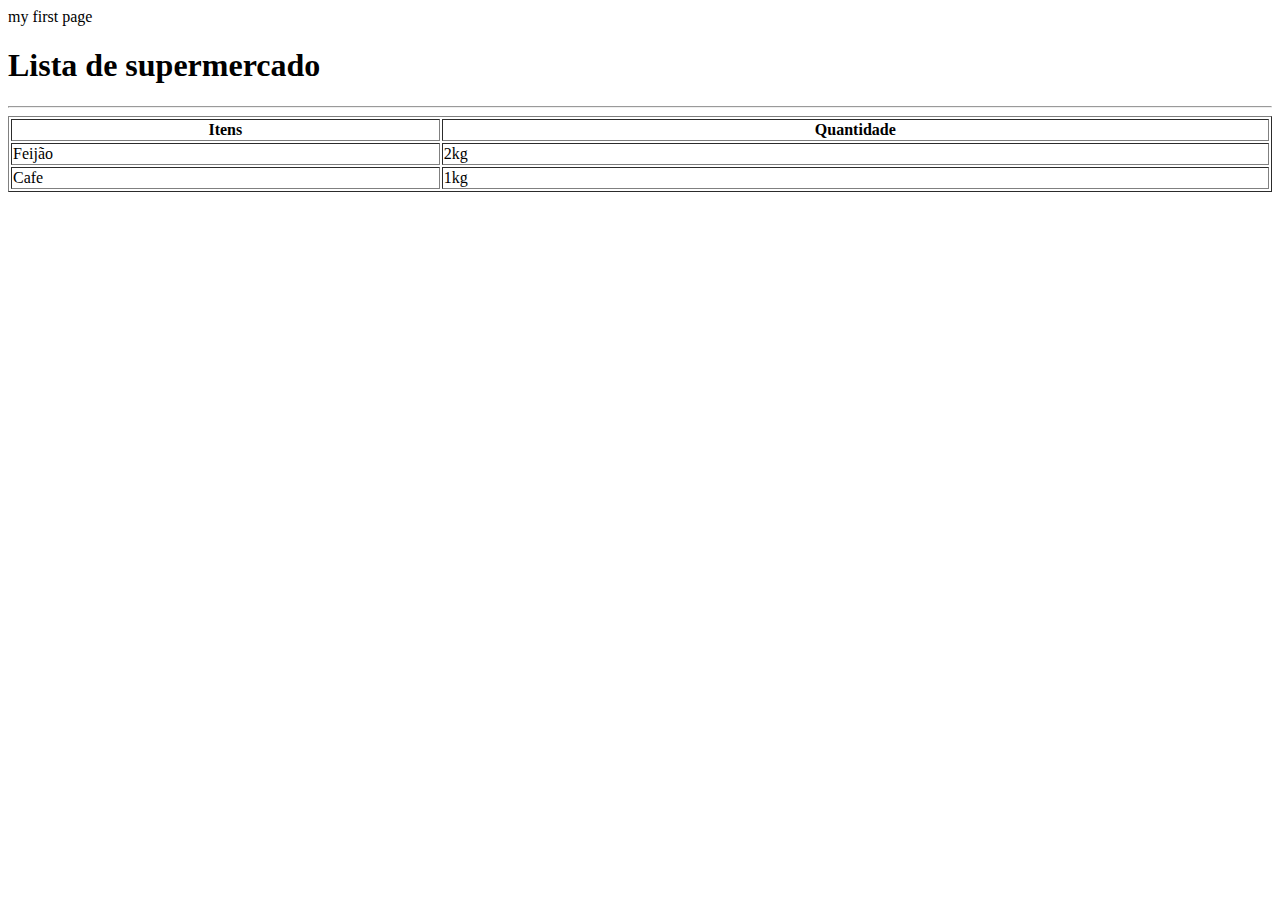
==== homeHiring.html @ 1c863ec4 "Adição do novo projeto" ====
<!DOCTYPE html>
<html lang="pt-br">
<head>
    <meta charset="UTF-8">
    <meta http-equiv="X-UA-Compatible" content="IE=edge">
    <meta name="viewport" content="width=device-width, initial-scale=1.0">
    <title>CursoHiring</title>
</head>
<body>
    my first page
    <h1>Lista de supermercado</h1>
    <hr>
    <table border="1" width="100%">
        <tr>
            <th>Itens</th>
            <th>Quantidade</th>
        </tr>
        <tr>
            <td>Feijão</td>
            <td>2kg</td>
        </tr>
        <tr>
            <td>Cafe</td>
            <td>1kg</td>
        </tr>
    </table>

</body>
</html>
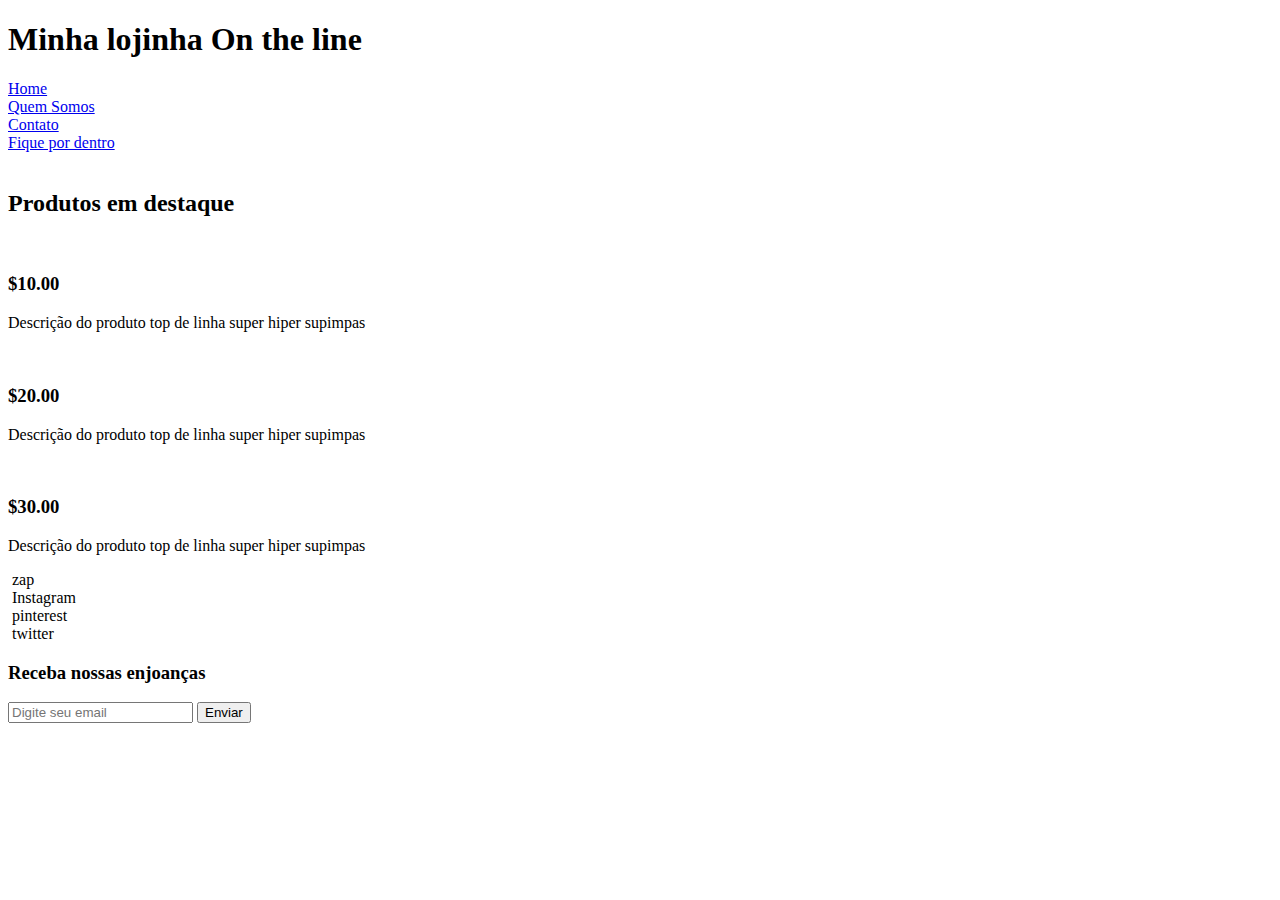
==== commit 4fe82615: "Mudança de planos" ====
--- a/homeHiring.html
+++ b/homeHiring.html
@@ -1,29 +1,58 @@
 <!DOCTYPE html>
 <html lang="pt-br">
-<head>
-    <meta charset="UTF-8">
-    <meta http-equiv="X-UA-Compatible" content="IE=edge">
-    <meta name="viewport" content="width=device-width, initial-scale=1.0">
-    <title>CursoHiring</title>
-</head>
-<body>
-    my first page
-    <h1>Lista de supermercado</h1>
-    <hr>
-    <table border="1" width="100%">
-        <tr>
-            <th>Itens</th>
-            <th>Quantidade</th>
-        </tr>
-        <tr>
-            <td>Feijão</td>
-            <td>2kg</td>
-        </tr>
-        <tr>
-            <td>Cafe</td>
-            <td>1kg</td>
-        </tr>
-    </table>
-
-</body>
-</html>+  <head>
+    <meta charset="UTF-8" />
+    <meta http-equiv="X-UA-Compatible" content="IE=edge" />
+    <meta name="viewport" content="width=device-width, initial-scale=1.0" />
+    <title>.: Minha lojinha On the line :.</title>
+  </head>
+  <body>
+    <div id="cabecalho">
+      <h1>Minha lojinha On the line</h1>
+    </div>
+    <div id="navBar">
+      <div><a href="homeHiring.html">Home</a></div>
+      <div><a href="quemSomos.html">Quem Somos</a></div>
+      <div><a href="contato.html">Contato</a></div>
+      <div><a href="blog.html">Fique por dentro</a></div>
+    </div>
+    <div id="imagemGeral">
+      <img src="/GamaAcademy/imagens/loja.png" alt="" />
+    </div>
+    <div id="tituloDestaque">
+      <h2>Produtos em destaque</h2>
+    </div>
+    <div id="produtos">
+      <div class="produtoDestaque">
+        <img src="/GamaAcademy/imagens/gift01.png" alt="" />
+        <h3>$10.00</h3>
+        <p>Descrição do produto top de linha super hiper supimpas</p>
+      </div>
+      <div class="produtoDestaque">
+        <img src="/GamaAcademy/imagens/gift02.png" alt="" />
+        <h3>$20.00</h3>
+        <p>Descrição do produto top de linha super hiper supimpas</p>
+      </div>
+      <div class="produtoDestaque">
+        <img src="/GamaAcademy/imagens/gift03.png" alt="" />
+        <h3>$30.00</h3>
+        <p>Descrição do produto top de linha super hiper supimpas</p>
+      </div>
+    </div>
+    <div id="rodape">
+      <div id="redesSociais">
+        <img src="/GamaAcademy/imagens/whatsapp-logo-1.png" alt="" width="3%" /> zap <br />
+        <img src="/imagens/Instagram-Icon.png" alt="" width="3%" /> Instagram
+        <br />
+        <img src="/GamaAcademy/imagens/pinterest.png" alt="" width="3%" /> pinterest <br />
+        <img src="/GamaAcademy/imagens/twitter-logo-2-1.png" alt="" width="3%" /> twitter
+        <br />
+      </div>
+      <div id="email">
+        <h3>Receba nossas enjoanças</h3>
+        <input type="email" id="inputEmail" placeholder="Digite seu email">
+        <button>Enviar</button>
+      </div>
+    </div>
+  </body>
+</html>
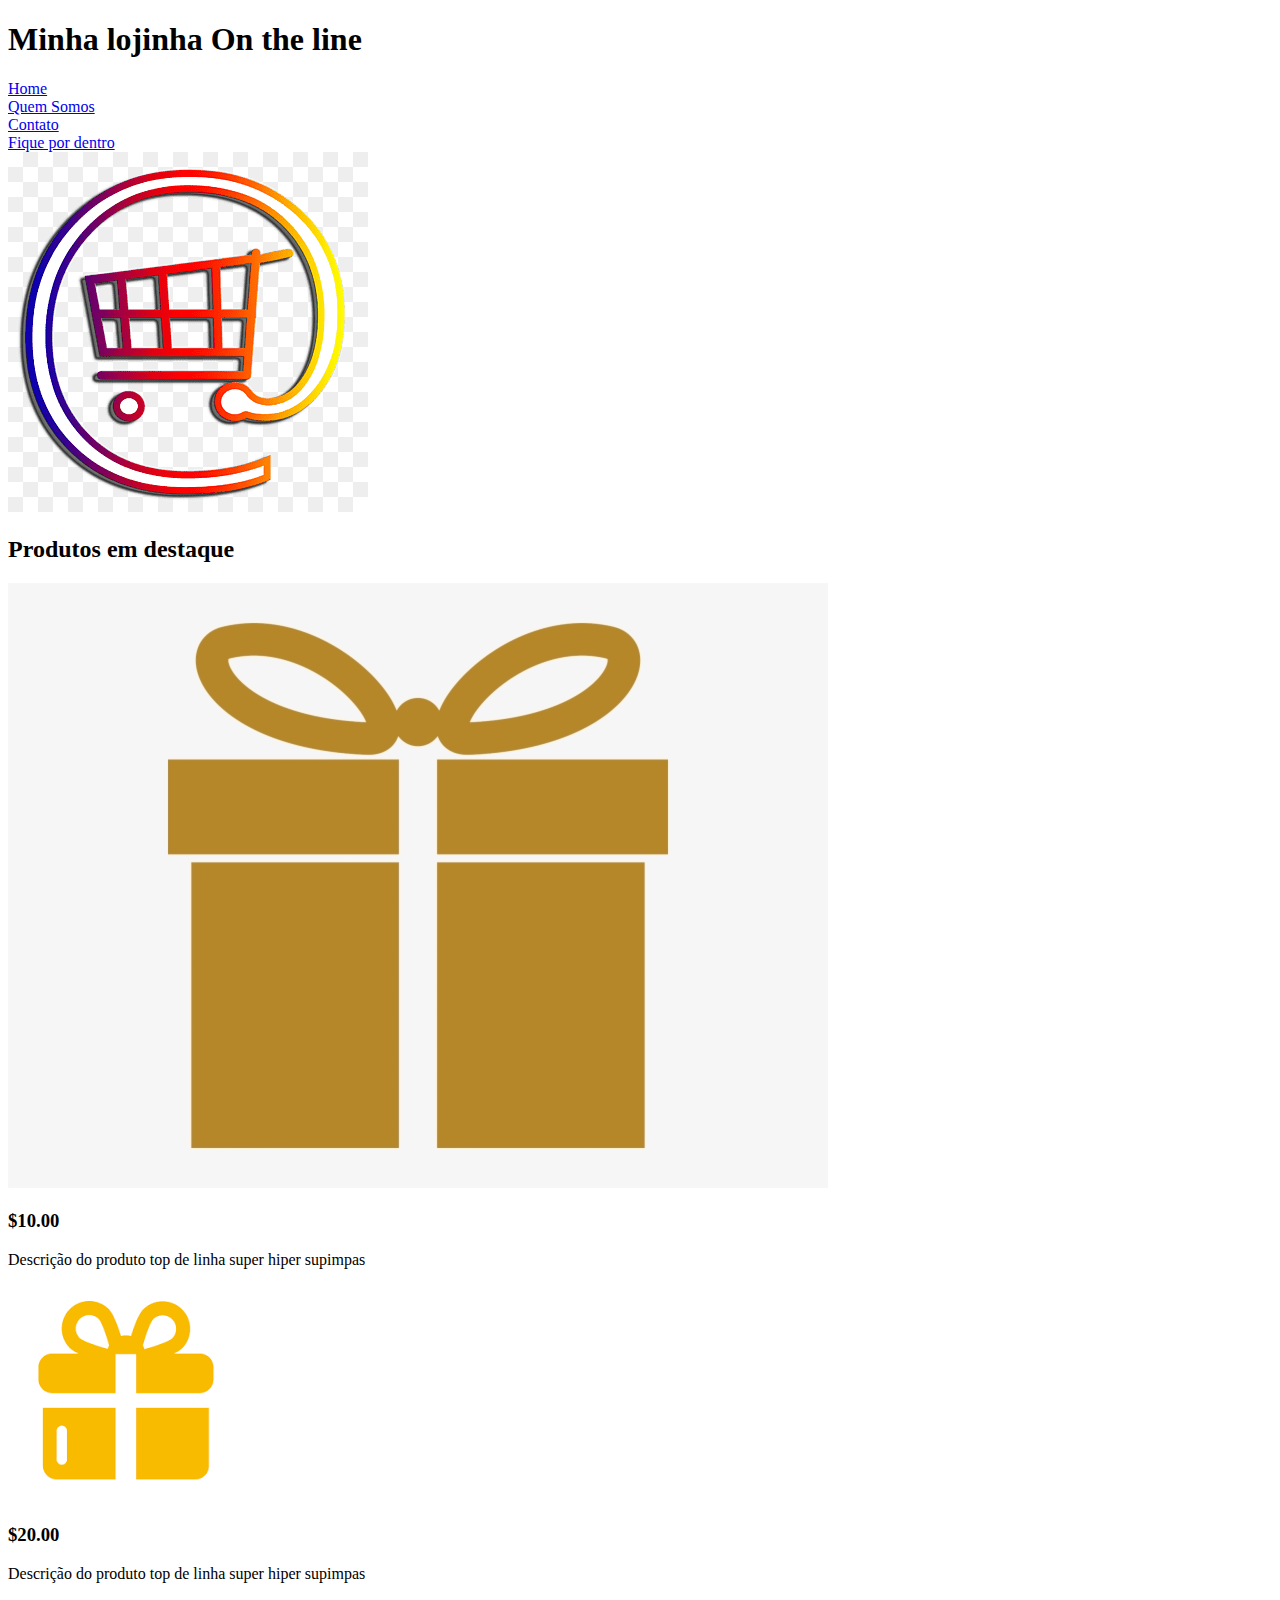
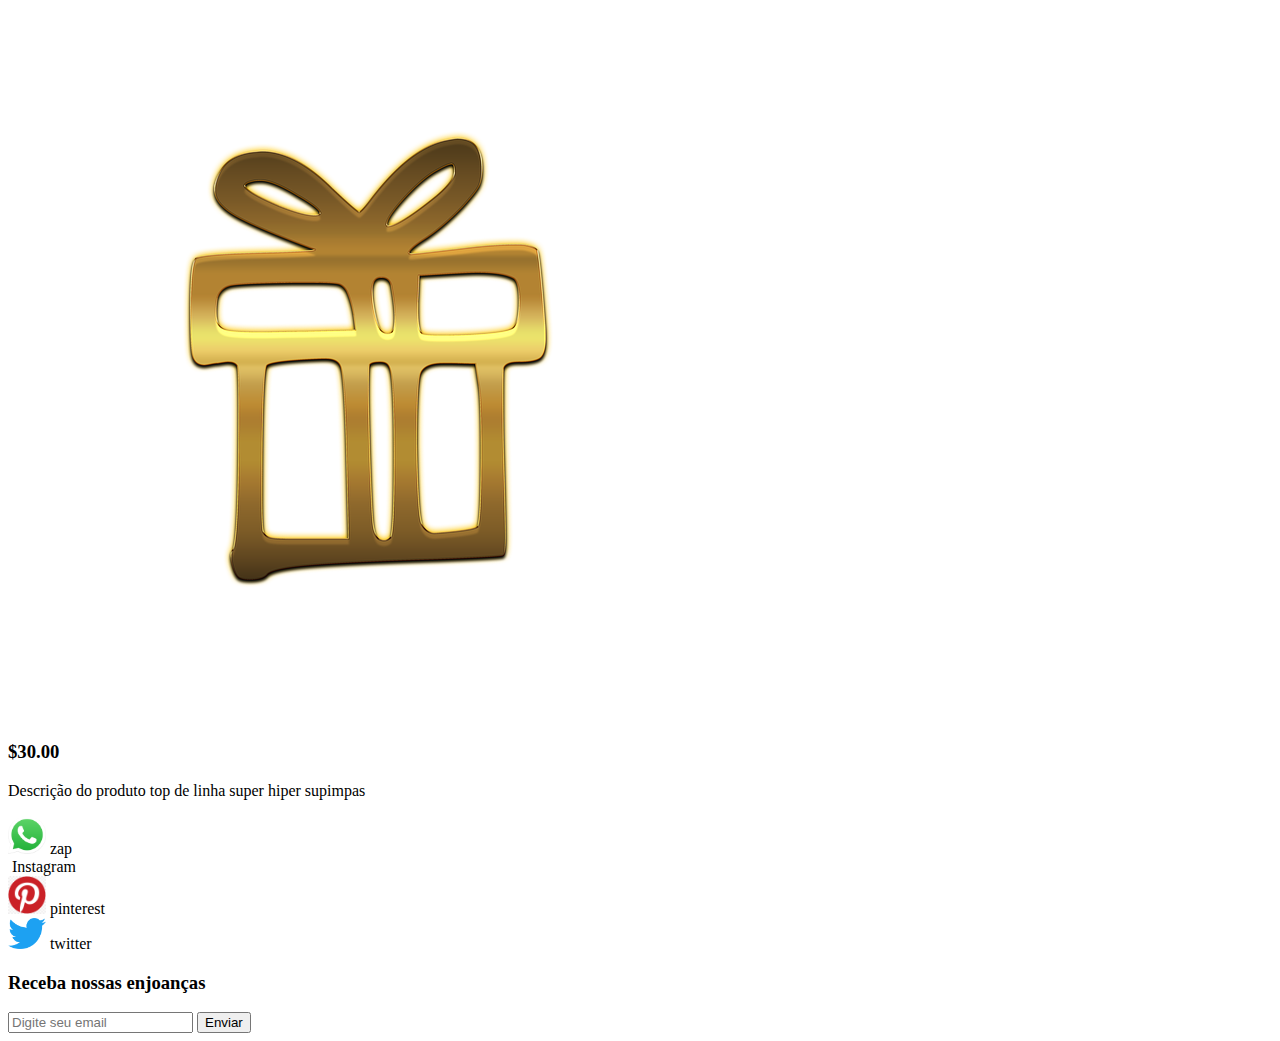
==== commit ad56603c: "Atualização" ====
--- a/homeHiring.html
+++ b/homeHiring.html
@@ -11,41 +11,41 @@
       <h1>Minha lojinha On the line</h1>
     </div>
     <div id="navBar">
-      <div><a href="homeHiring.html">Home</a></div>
+      <div><a href="/index.html">Home</a></div>
       <div><a href="quemSomos.html">Quem Somos</a></div>
       <div><a href="contato.html">Contato</a></div>
       <div><a href="blog.html">Fique por dentro</a></div>
     </div>
     <div id="imagemGeral">
-      <img src="/GamaAcademy/imagens/loja.png" alt="" />
+      <img src="images/loja.png" alt="" />
     </div>
     <div id="tituloDestaque">
       <h2>Produtos em destaque</h2>
     </div>
     <div id="produtos">
       <div class="produtoDestaque">
-        <img src="/GamaAcademy/imagens/gift01.png" alt="" />
+        <img src="images/gift01.png" alt="" />
         <h3>$10.00</h3>
         <p>Descrição do produto top de linha super hiper supimpas</p>
       </div>
       <div class="produtoDestaque">
-        <img src="/GamaAcademy/imagens/gift02.png" alt="" />
+        <img src="images/gift02.png" alt="" />
         <h3>$20.00</h3>
         <p>Descrição do produto top de linha super hiper supimpas</p>
       </div>
       <div class="produtoDestaque">
-        <img src="/GamaAcademy/imagens/gift03.png" alt="" />
+        <img src="images/gift03.png" alt="" />
         <h3>$30.00</h3>
         <p>Descrição do produto top de linha super hiper supimpas</p>
       </div>
     </div>
     <div id="rodape">
       <div id="redesSociais">
-        <img src="/GamaAcademy/imagens/whatsapp-logo-1.png" alt="" width="3%" /> zap <br />
+        <img src="images/whatsapp-logo-1.png" alt="" width="3%" /> zap <br />
         <img src="/imagens/Instagram-Icon.png" alt="" width="3%" /> Instagram
         <br />
-        <img src="/GamaAcademy/imagens/pinterest.png" alt="" width="3%" /> pinterest <br />
-        <img src="/GamaAcademy/imagens/twitter-logo-2-1.png" alt="" width="3%" /> twitter
+        <img src="images/pinterest.png" alt="" width="3%" /> pinterest <br />
+        <img src="images/twitter-logo-2-1.png" alt="" width="3%" /> twitter
         <br />
       </div>
       <div id="email">
